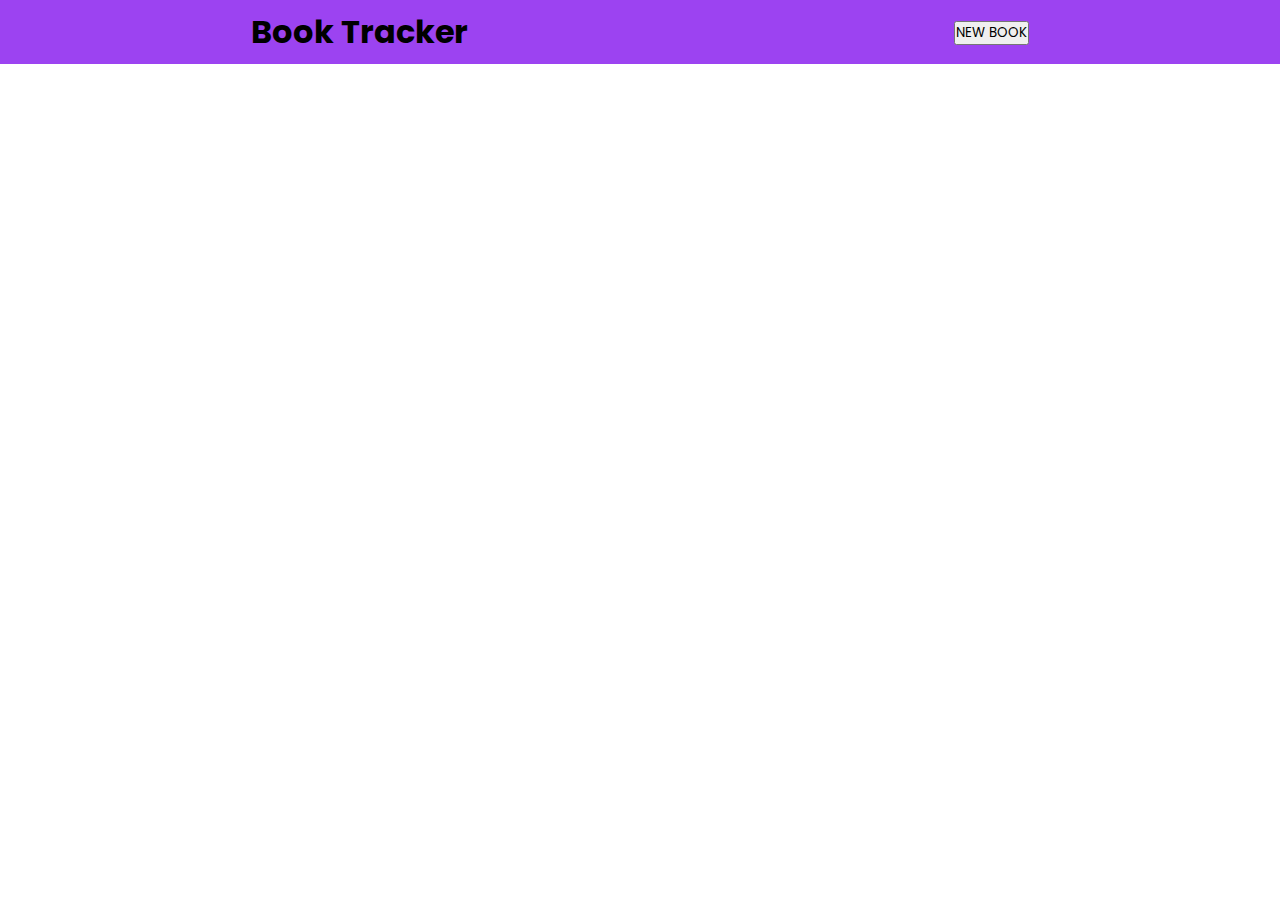
==== index.html @ 7a1f31a5 "Changing HTML File Name" ====
<!DOCTYPE html>
<html lang="en">
<head>
    <meta charset="UTF-8">
    <meta name="viewport" content="width=device-width, initial-scale=1.0">
    <link rel="preconnect" href="https://fonts.googleapis.com">
    <link rel="preconnect" href="https://fonts.gstatic.com" crossorigin>
    <link href="https://fonts.googleapis.com/css2?family=Poppins&display=swap" rel="stylesheet">
    <link rel="stylesheet" href="css/style.css">
    <title>Book Tracker</title>
</head>
<body>
    <header id="navbar">
        <div class="heading">
            <h1>Book Tracker</h1>
        </div>
        <div class="book-button">
            <button class="new-book" data-new-book>NEW BOOK</button>
        </div>
    </header>
    <main class="info-container">
        <div class="grid-container"></div>
    </main>
    
    <dialog id="new-book-dialog">
        <h2>Add New Book</h2>
        <form class="form-container">
            <div class="name-container">
                <label for="book-name">Book Name:</label>
                <input name="book-name" type="text" id="book-name" required>
            </div>

            <div class="author-container">
                <label for="book-author">Book Author:</label>
                <input name="book-author" type="text" id="book-author">
            </div>
            
            <div class="pages-container">
                <label for="book-pages">Book Pages:</label>
                <input name="book-pages" type="number" min="1" max="1000" id="book-pages">
            </div>
            
            <div class="status-container">
                <label for="book-status">Book Status:</label>
                <select name="book-status" id="book-status">
                    <option value=""></option>
                    <option value="In Progress">In Progress</option>
                    <option value="Completed">Completed</option>
                </select>
            </div>

            <button type="button" class="add-book">Add Book</button>
            <button class="cancel">Cancel</button>
        </form>
    </dialog>

    <script src="library.js"></script>
</body>
</html>
---- css/style.css ----
* :not(dialog) {
    margin: 0;
    padding: 0;
    font-family: 'Poppins', sans-serif;
}

#navbar {
    display: flex;
    justify-content: space-around;
    align-items: center;
    background-color: #9C43F1;
    padding: 8px;
}

.grid-container {
    display: grid;
    width: 100%;
    grid-template-columns: repeat(4, 1fr);
    grid-template-rows: repeat(auto-fill, 1fr);
    grid-row-gap: .5em;
    grid-column-gap: 1em;
}
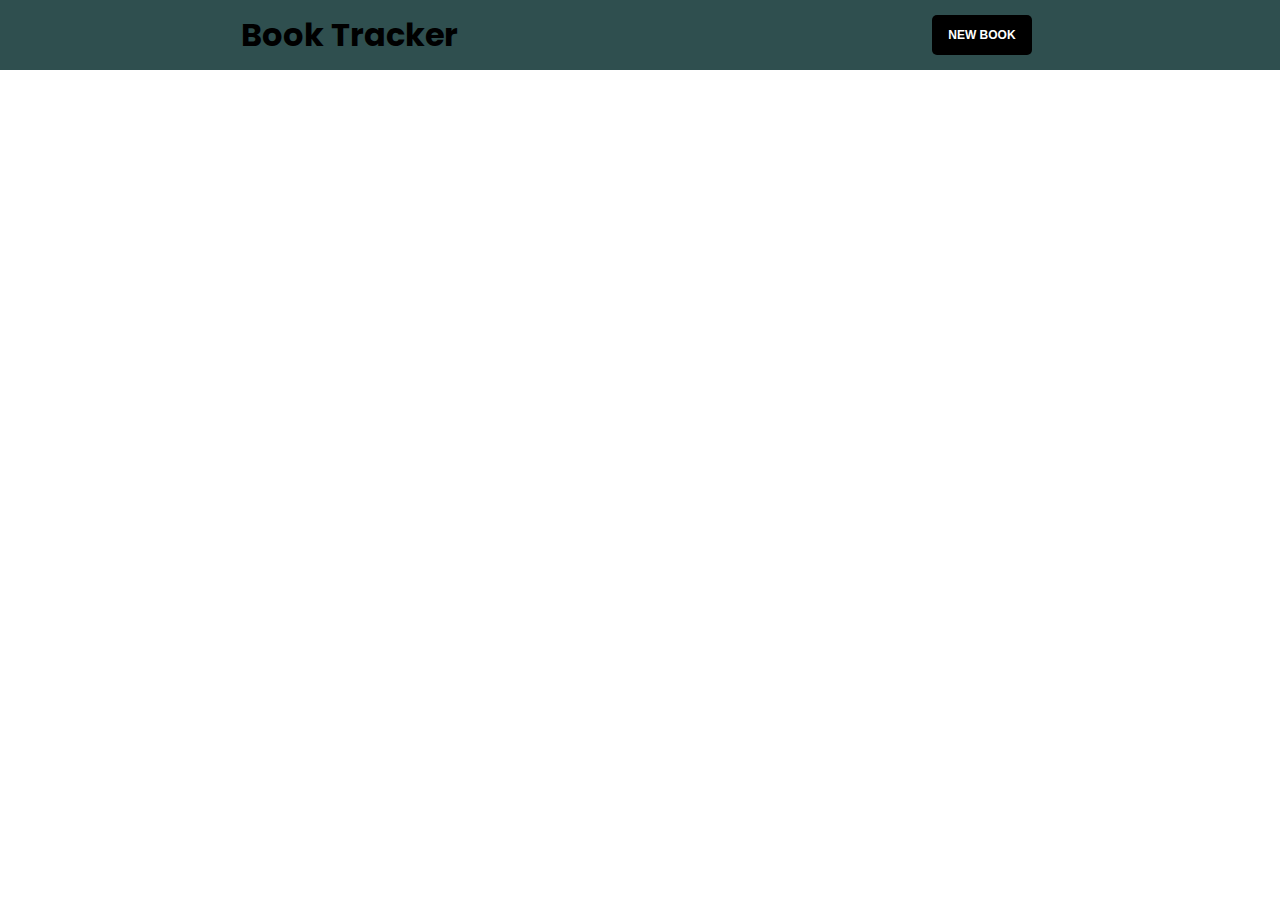
==== commit 4d9ec62e: "Adding Styling & Favicon" ====
--- a/index.html
+++ b/index.html
@@ -6,6 +6,7 @@
     <link rel="preconnect" href="https://fonts.googleapis.com">
     <link rel="preconnect" href="https://fonts.gstatic.com" crossorigin>
     <link href="https://fonts.googleapis.com/css2?family=Poppins&display=swap" rel="stylesheet">
+    <link rel="icon" type="image/x-icon" href="images/book-icon.png">
     <link rel="stylesheet" href="css/style.css">
     <title>Book Tracker</title>
 </head>
--- a/css/style.css
+++ b/css/style.css
@@ -8,7 +8,7 @@
     display: flex;
     justify-content: space-around;
     align-items: center;
-    background-color: #9C43F1;
+    background-color:darkslategray;
     padding: 8px;
 }
 
@@ -19,4 +19,42 @@
     grid-template-rows: repeat(auto-fill, 1fr);
     grid-row-gap: .5em;
     grid-column-gap: 1em;
+}
+
+.delete-button,
+.new-book,
+.status-button,
+.add-book,
+.cancel {
+    background-color: black;
+    border-radius: 5px;
+    border-style: none;
+    box-sizing: border-box;
+    color: #FFFFFF;
+    cursor: pointer;
+    display: inline-block;
+    font-family: 'Orbitron', sans-serif;
+    font-size: 12px;
+    font-weight: bold;
+    height: 40px;
+    line-height: 20px;
+    list-style: none;
+    margin: 7px;
+    outline: none;
+    padding: 10px 16px;
+    position: relative;
+    text-align: center;
+    text-decoration: none;
+    transition: color 100ms;
+    vertical-align: baseline;
+    touch-action: manipulation;
+}
+
+.delete-button:hover,
+.new-book:hover,
+.status-button:hover,
+.add-book:hover,
+.cancel:hover {
+    background-color: gray;
+    color: black;
 }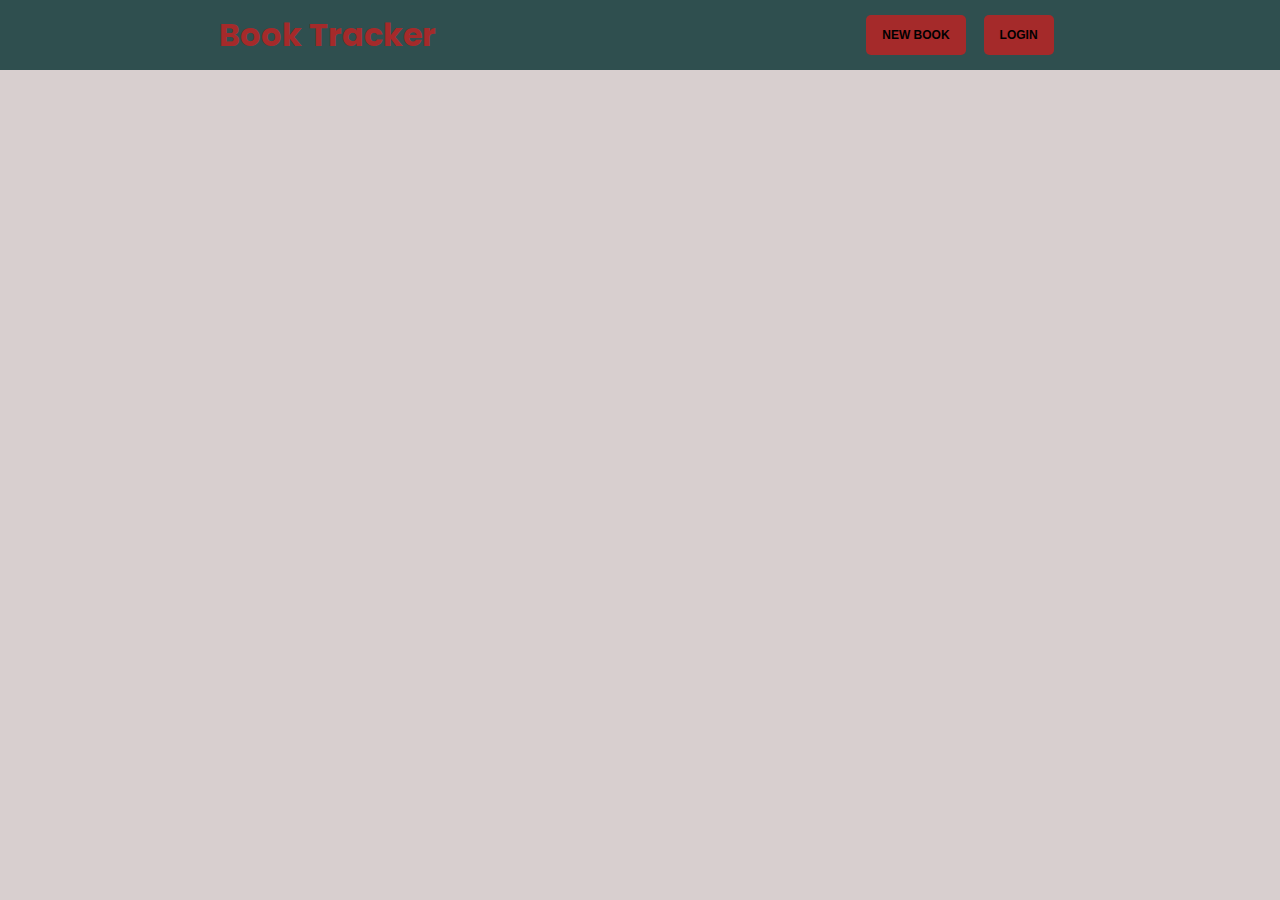
==== commit 39ae8a4b: "Adding More Styling & Button" ====
--- a/index.html
+++ b/index.html
@@ -17,6 +17,7 @@
         </div>
         <div class="book-button">
             <button class="new-book" data-new-book>NEW BOOK</button>
+            <button class="login" data-new-book>LOGIN</button>
         </div>
     </header>
     <main class="info-container">
--- a/css/style.css
+++ b/css/style.css
@@ -2,6 +2,10 @@
     margin: 0;
     padding: 0;
     font-family: 'Poppins', sans-serif;
+}
+
+body {
+    background-color: rgb(216, 207, 207);
 }
 
 #navbar {
@@ -10,6 +14,10 @@
     align-items: center;
     background-color:darkslategray;
     padding: 8px;
+}
+
+#navbar h1 {
+    color: brown;
 }
 
 .grid-container {
@@ -25,12 +33,13 @@
 .new-book,
 .status-button,
 .add-book,
-.cancel {
-    background-color: black;
+.cancel,
+.login {
+    background-color: brown;
     border-radius: 5px;
     border-style: none;
     box-sizing: border-box;
-    color: #FFFFFF;
+    color: black;
     cursor: pointer;
     display: inline-block;
     font-family: 'Orbitron', sans-serif;
@@ -54,7 +63,8 @@
 .new-book:hover,
 .status-button:hover,
 .add-book:hover,
-.cancel:hover {
+.cancel:hover,
+.login:hover {
     background-color: gray;
     color: black;
 }